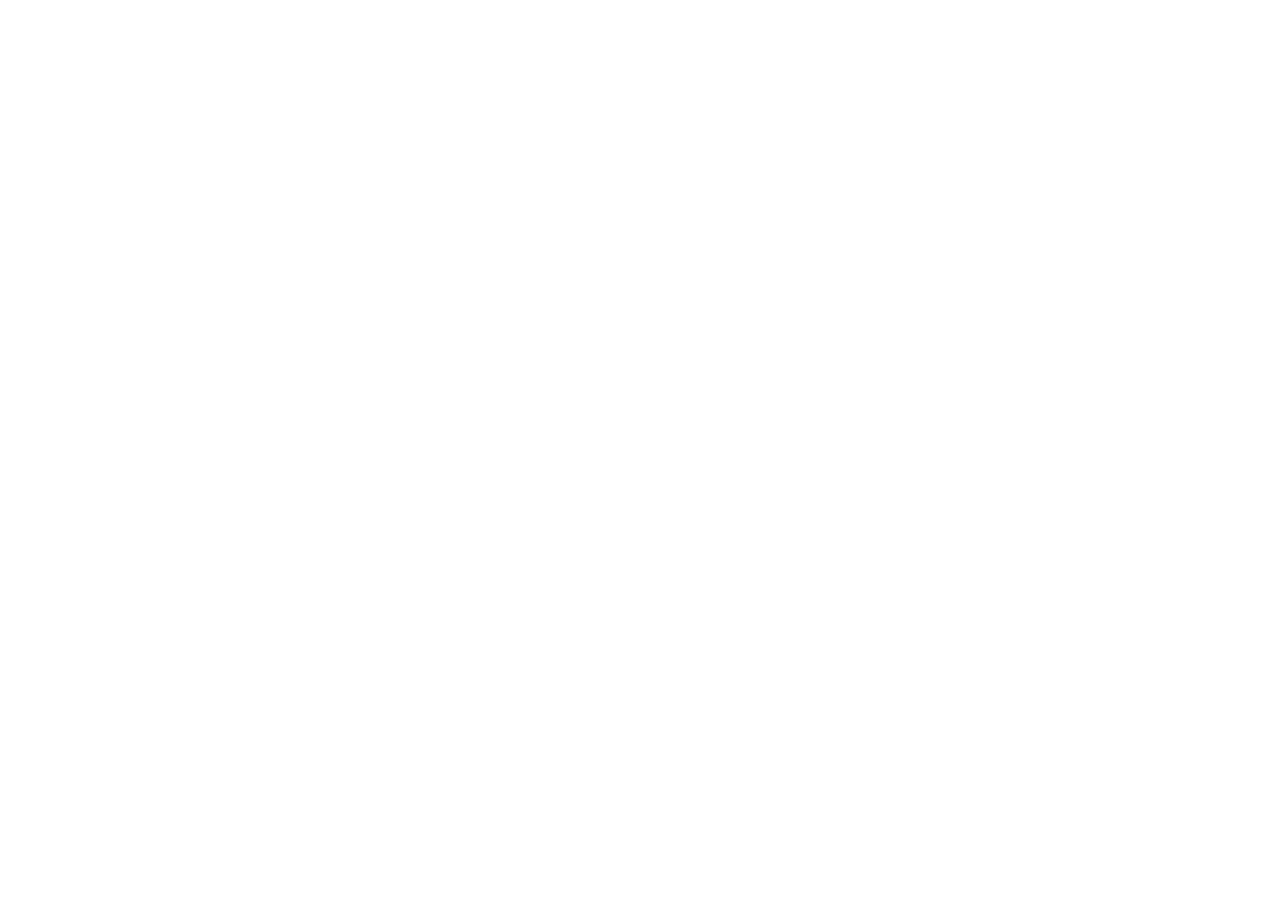
==== login.html @ 71e0a855 "init project" ====
<!DOCTYPE html>
<html lang="en">

<head>
  <meta charset="UTF-8">
  <meta http-equiv="X-UA-Compatible" content="IE=edge">
  <meta name="viewport" content="width=device-width, initial-scale=1.0">
  <title>Document</title>
</head>

<body>

</body>

</html>
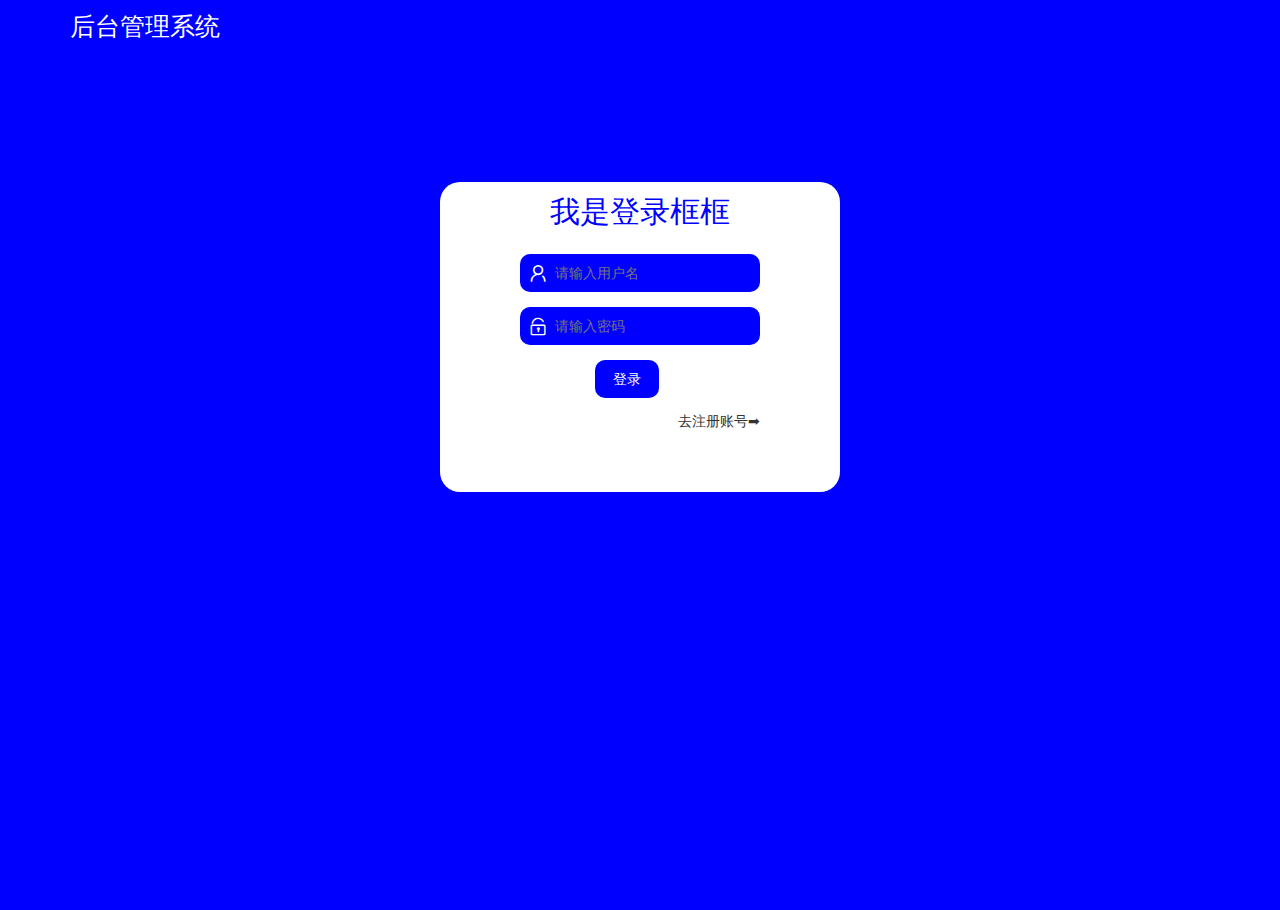
==== commit 13a1f03b: "完成了登录注册功能的开发" ====
--- a/login.html
+++ b/login.html
@@ -5,11 +5,87 @@
   <meta charset="UTF-8">
   <meta http-equiv="X-UA-Compatible" content="IE=edge">
   <meta name="viewport" content="width=device-width, initial-scale=1.0">
-  <title>Document</title>
+  <title>登录</title>
+  <!-- 导入layui 的样式 -->
+  <link rel="stylesheet" href="assets/lib/layui/css/layui.css">
+  <!-- 导入自定义样式 -->
+  <link rel="stylesheet" href="assets/css/login.css">
 </head>
 
 <body>
-
+  <!-- 头部标题 -->
+  <div class="layui-main">
+    <h2>后台管理系统</h2>
+    <!-- 登录注册区 -->
+    <div class="loginAndRegBox">
+      <!-- 大标题 -->
+      <div class="title-box">我是登录框框</div>
+      <!-- 登录的盒子 -->
+      <div class="login-box">
+        <!-- 这是登录的表单 -->
+        <form class="layui-form" id="form_login">
+          <!-- 用户名 -->
+          <div class="layui-form-item">
+            <i class="layui-icon layui-icon-username"></i>
+            <input type="text" name="username" required lay-verify="required" placeholder="请输入用户名" autocomplete="off"
+              class="layui-input">
+          </div>
+          <!-- 密码 -->
+          <div class="layui-form-item">
+            <i class="layui-icon layui-icon-password"></i>
+            <input type="password" name="password" required lay-verify="required|pwd" placeholder="请输入密码"
+              autocomplete="off" class="layui-input">
+          </div>
+          <!-- 登录按钮 -->
+          <div class="layui-form-item">
+            <button class="layui-btn " lay-submit>登录</button>
+          </div>
+          <div class="layui-form-item">
+            <a href="javascript:;" id="link_reg">去注册账号➡︎</a>
+          </div>
+        </form>
+      </div>
+      <!-- 注册的盒子 -->
+      <div class="reg-box">
+        <!-- 注册的表单 -->
+        <form class="layui-form" id="form_reg">
+          <!-- 用户名 -->
+          <div class="layui-form-item">
+            <i class="layui-icon layui-icon-username"></i>
+            <input type="text" name="username" required lay-verify="required" placeholder="请输入用户名" autocomplete="off"
+              class="layui-input">
+          </div>
+          <!-- 密码 -->
+          <div class="layui-form-item">
+            <i class="layui-icon layui-icon-password"></i>
+            <input type="password" name="password" required lay-verify="required|pwd" placeholder="请输入密码"
+              autocomplete="off" class="layui-input">
+          </div>
+          <!-- 密码确认框 -->
+          <div class="layui-form-item">
+            <i class="layui-icon layui-icon-password"></i>
+            <input type="password" name="repassword" required lay-verify="required|pwd|repwd" placeholder="再次确认密码"
+              autocomplete="off" class="layui-input">
+          </div>
+          <!-- 注册按钮 -->
+          <div class="layui-form-item">
+            <button class="layui-btn " lay-submit>注册</button>
+          </div>
+          <div class="layui-form-item">
+            <a href="javascript:;" id="link_login">⬅︎去登录</a>
+          </div>
+        </form>
+      </div>
+    </div>
+  </div>
+  <!-- 导入layui的js文件 -->
+  <script src="/assets/lib/layui/layui.all.js"></script>
+  <!-- 导入jQuery -->
+  <script src="/assets/lib/jquery.js"></script>
+  <!-- 导入自己封装的baseAPI.js文件 -->
+  <script src="/assets/js/baseAPI.js"></script>
+  <!-- 导入自定义javascript -->
+  <script src="/assets/js/longin.js"></script>
 </body>
 
 </html>--- a/assets/lib/layui/css/layui.css
+++ b/assets/lib/layui/css/layui.css
@@ -0,0 +1,2 @@
+/** layui-v2.5.5 MIT License By https://www.layui.com */
+ .layui-inline,img{display:inline-block;vertical-align:middle}h1,h2,h3,h4,h5,h6{font-weight:400}.layui-edge,.layui-header,.layui-inline,.layui-main{position:relative}.layui-body,.layui-edge,.layui-elip{overflow:hidden}.layui-btn,.layui-edge,.layui-inline,img{vertical-align:middle}.layui-btn,.layui-disabled,.layui-icon,.layui-unselect{-moz-user-select:none;-webkit-user-select:none;-ms-user-select:none}.layui-elip,.layui-form-checkbox span,.layui-form-pane .layui-form-label{text-overflow:ellipsis;white-space:nowrap}.layui-breadcrumb,.layui-tree-btnGroup{visibility:hidden}blockquote,body,button,dd,div,dl,dt,form,h1,h2,h3,h4,h5,h6,input,li,ol,p,pre,td,textarea,th,ul{margin:0;padding:0;-webkit-tap-highlight-color:rgba(0,0,0,0)}a:active,a:hover{outline:0}img{border:none}li{list-style:none}table{border-collapse:collapse;border-spacing:0}h4,h5,h6{font-size:100%}button,input,optgroup,option,select,textarea{font-family:inherit;font-size:inherit;font-style:inherit;font-weight:inherit;outline:0}pre{white-space:pre-wrap;white-space:-moz-pre-wrap;white-space:-pre-wrap;white-space:-o-pre-wrap;word-wrap:break-word}body{line-height:24px;font:14px Helvetica Neue,Helvetica,PingFang SC,Tahoma,Arial,sans-serif}hr{height:1px;margin:10px 0;border:0;clear:both}a{color:#333;text-decoration:none}a:hover{color:#777}a cite{font-style:normal;*cursor:pointer}.layui-border-box,.layui-border-box *{box-sizing:border-box}.layui-box,.layui-box *{box-sizing:content-box}.layui-clear{clear:both;*zoom:1}.layui-clear:after{content:'\20';clear:both;*zoom:1;display:block;height:0}.layui-inline{*display:inline;*zoom:1}.layui-edge{display:inline-block;width:0;height:0;border-width:6px;border-style:dashed;border-color:transparent}.layui-edge-top{top:-4px;border-bottom-color:#999;border-bottom-style:solid}.layui-edge-right{border-left-color:#999;border-left-style:solid}.layui-edge-bottom{top:2px;border-top-color:#999;border-top-style:solid}.layui-edge-left{border-right-color:#999;border-right-style:solid}.layui-disabled,.layui-disabled:hover{color:#d2d2d2!important;cursor:not-allowed!important}.layui-circle{border-radius:100%}.layui-show{display:block!important}.layui-hide{display:none!important}@font-face{font-family:layui-icon;src:url(../font/iconfont.eot?v=250);src:url(../font/iconfont.eot?v=250#iefix) format('embedded-opentype'),url(../font/iconfont.woff2?v=250) format('woff2'),url(../font/iconfont.woff?v=250) format('woff'),url(../font/iconfont.ttf?v=250) format('truetype'),url(../font/iconfont.svg?v=250#layui-icon) format('svg')}.layui-icon{font-family:layui-icon!important;font-size:16px;font-style:normal;-webkit-font-smoothing:antialiased;-moz-osx-font-smoothing:grayscale}.layui-icon-reply-fill:before{content:"\e611"}.layui-icon-set-fill:before{content:"\e614"}.layui-icon-menu-fill:before{content:"\e60f"}.layui-icon-search:before{content:"\e615"}.layui-icon-share:before{content:"\e641"}.layui-icon-set-sm:before{content:"\e620"}.layui-icon-engine:before{content:"\e628"}.layui-icon-close:before{content:"\1006"}.layui-icon-close-fill:before{content:"\1007"}.layui-icon-chart-screen:before{content:"\e629"}.layui-icon-star:before{content:"\e600"}.layui-icon-circle-dot:before{content:"\e617"}.layui-icon-chat:before{content:"\e606"}.layui-icon-release:before{content:"\e609"}.layui-icon-list:before{content:"\e60a"}.layui-icon-chart:before{content:"\e62c"}.layui-icon-ok-circle:before{content:"\1005"}.layui-icon-layim-theme:before{content:"\e61b"}.layui-icon-table:before{content:"\e62d"}.layui-icon-right:before{content:"\e602"}.layui-icon-left:before{content:"\e603"}.layui-icon-cart-simple:before{content:"\e698"}.layui-icon-face-cry:before{content:"\e69c"}.layui-icon-face-smile:before{content:"\e6af"}.layui-icon-survey:before{content:"\e6b2"}.layui-icon-tree:before{content:"\e62e"}.layui-icon-upload-circle:before{content:"\e62f"}.layui-icon-add-circle:before{content:"\e61f"}.layui-icon-download-circle:before{content:"\e601"}.layui-icon-templeate-1:before{content:"\e630"}.layui-icon-util:before{content:"\e631"}.layui-icon-face-surprised:before{content:"\e664"}.layui-icon-edit:before{content:"\e642"}.layui-icon-speaker:before{content:"\e645"}.layui-icon-down:before{content:"\e61a"}.layui-icon-file:before{content:"\e621"}.layui-icon-layouts:before{content:"\e632"}.layui-icon-rate-half:before{content:"\e6c9"}.layui-icon-add-circle-fine:before{content:"\e608"}.layui-icon-prev-circle:before{content:"\e633"}.layui-icon-read:before{content:"\e705"}.layui-icon-404:before{content:"\e61c"}.layui-icon-carousel:before{content:"\e634"}.layui-icon-help:before{content:"\e607"}.layui-icon-code-circle:before{content:"\e635"}.layui-icon-water:before{content:"\e636"}.layui-icon-username:before{content:"\e66f"}.layui-icon-find-fill:before{content:"\e670"}.layui-icon-about:before{content:"\e60b"}.layui-icon-location:before{content:"\e715"}.layui-icon-up:before{content:"\e619"}.layui-icon-pause:before{content:"\e651"}.layui-icon-date:before{content:"\e637"}.layui-icon-layim-uploadfile:before{content:"\e61d"}.layui-icon-delete:before{content:"\e640"}.layui-icon-play:before{content:"\e652"}.layui-icon-top:before{content:"\e604"}.layui-icon-friends:before{content:"\e612"}.layui-icon-refresh-3:before{content:"\e9aa"}.layui-icon-ok:before{content:"\e605"}.layui-icon-layer:before{content:"\e638"}.layui-icon-face-smile-fine:before{content:"\e60c"}.layui-icon-dollar:before{content:"\e659"}.layui-icon-group:before{content:"\e613"}.layui-icon-layim-download:before{content:"\e61e"}.layui-icon-picture-fine:before{content:"\e60d"}.layui-icon-link:before{content:"\e64c"}.layui-icon-diamond:before{content:"\e735"}.layui-icon-log:before{content:"\e60e"}.layui-icon-rate-solid:before{content:"\e67a"}.layui-icon-fonts-del:before{content:"\e64f"}.layui-icon-unlink:before{content:"\e64d"}.layui-icon-fonts-clear:before{content:"\e639"}.layui-icon-triangle-r:before{content:"\e623"}.layui-icon-circle:before{content:"\e63f"}.layui-icon-radio:before{content:"\e643"}.layui-icon-align-center:before{content:"\e647"}.layui-icon-align-right:before{content:"\e648"}.layui-icon-align-left:before{content:"\e649"}.layui-icon-loading-1:before{content:"\e63e"}.layui-icon-return:before{content:"\e65c"}.layui-icon-fonts-strong:before{content:"\e62b"}.layui-icon-upload:before{content:"\e67c"}.layui-icon-dialogue:before{content:"\e63a"}.layui-icon-video:before{content:"\e6ed"}.layui-icon-headset:before{content:"\e6fc"}.layui-icon-cellphone-fine:before{content:"\e63b"}.layui-icon-add-1:before{content:"\e654"}.layui-icon-face-smile-b:before{content:"\e650"}.layui-icon-fonts-html:before{content:"\e64b"}.layui-icon-form:before{content:"\e63c"}.layui-icon-cart:before{content:"\e657"}.layui-icon-camera-fill:before{content:"\e65d"}.layui-icon-tabs:before{content:"\e62a"}.layui-icon-fonts-code:before{content:"\e64e"}.layui-icon-fire:before{content:"\e756"}.layui-icon-set:before{content:"\e716"}.layui-icon-fonts-u:before{content:"\e646"}.layui-icon-triangle-d:before{content:"\e625"}.layui-icon-tips:before{content:"\e702"}.layui-icon-picture:before{content:"\e64a"}.layui-icon-more-vertical:before{content:"\e671"}.layui-icon-flag:before{content:"\e66c"}.layui-icon-loading:before{content:"\e63d"}.layui-icon-fonts-i:before{content:"\e644"}.layui-icon-refresh-1:before{content:"\e666"}.layui-icon-rmb:before{content:"\e65e"}.layui-icon-home:before{content:"\e68e"}.layui-icon-user:before{content:"\e770"}.layui-icon-notice:before{content:"\e667"}.layui-icon-login-weibo:before{content:"\e675"}.layui-icon-voice:before{content:"\e688"}.layui-icon-upload-drag:before{content:"\e681"}.layui-icon-login-qq:before{content:"\e676"}.layui-icon-snowflake:before{content:"\e6b1"}.layui-icon-file-b:before{content:"\e655"}.layui-icon-template:before{content:"\e663"}.layui-icon-auz:before{content:"\e672"}.layui-icon-console:before{content:"\e665"}.layui-icon-app:before{content:"\e653"}.layui-icon-prev:before{content:"\e65a"}.layui-icon-website:before{content:"\e7ae"}.layui-icon-next:before{content:"\e65b"}.layui-icon-component:before{content:"\e857"}.layui-icon-more:before{content:"\e65f"}.layui-icon-login-wechat:before{content:"\e677"}.layui-icon-shrink-right:before{content:"\e668"}.layui-icon-spread-left:before{content:"\e66b"}.layui-icon-camera:before{content:"\e660"}.layui-icon-note:before{content:"\e66e"}.layui-icon-refresh:before{content:"\e669"}.layui-icon-female:before{content:"\e661"}.layui-icon-male:before{content:"\e662"}.layui-icon-password:before{content:"\e673"}.layui-icon-senior:before{content:"\e674"}.layui-icon-theme:before{content:"\e66a"}.layui-icon-tread:before{content:"\e6c5"}.layui-icon-praise:before{content:"\e6c6"}.layui-icon-star-fill:before{content:"\e658"}.layui-icon-rate:before{content:"\e67b"}.layui-icon-template-1:before{content:"\e656"}.layui-icon-vercode:before{content:"\e679"}.layui-icon-cellphone:before{content:"\e678"}.layui-icon-screen-full:before{content:"\e622"}.layui-icon-screen-restore:before{content:"\e758"}.layui-icon-cols:before{content:"\e610"}.layui-icon-export:before{content:"\e67d"}.layui-icon-print:before{content:"\e66d"}.layui-icon-slider:before{content:"\e714"}.layui-icon-addition:before{content:"\e624"}.layui-icon-subtraction:before{content:"\e67e"}.layui-icon-service:before{content:"\e626"}.layui-icon-transfer:before{content:"\e691"}.layui-main{width:1140px;margin:0 auto}.layui-header{z-index:1000;height:60px}.layui-header a:hover{transition:all .5s;-webkit-transition:all .5s}.layui-side{position:fixed;left:0;top:0;bottom:0;z-index:999;width:200px;overflow-x:hidden}.layui-side-scroll{position:relative;width:220px;height:100%;overflow-x:hidden}.layui-body{position:absolute;left:200px;right:0;top:0;bottom:0;z-index:998;width:auto;overflow-y:auto;box-sizing:border-box}.layui-layout-body{overflow:hidden}.layui-layout-admin .layui-header{background-color:#23262E}.layui-layout-admin .layui-side{top:60px;width:200px;overflow-x:hidden}.layui-layout-admin .layui-body{position:fixed;top:60px;bottom:44px}.layui-layout-admin .layui-main{width:auto;margin:0 15px}.layui-layout-admin .layui-footer{position:fixed;left:200px;right:0;bottom:0;height:44px;line-height:44px;padding:0 15px;background-color:#eee}.layui-layout-admin .layui-logo{position:absolute;left:0;top:0;width:200px;height:100%;line-height:60px;text-align:center;color:#009688;font-size:16px}.layui-layout-admin .layui-header .layui-nav{background:0 0}.layui-layout-left{position:absolute!important;left:200px;top:0}.layui-layout-right{position:absolute!important;right:0;top:0}.layui-container{position:relative;margin:0 auto;padding:0 15px;box-sizing:border-box}.layui-fluid{position:relative;margin:0 auto;padding:0 15px}.layui-row:after,.layui-row:before{content:'';display:block;clear:both}.layui-col-lg1,.layui-col-lg10,.layui-col-lg11,.layui-col-lg12,.layui-col-lg2,.layui-col-lg3,.layui-col-lg4,.layui-col-lg5,.layui-col-lg6,.layui-col-lg7,.layui-col-lg8,.layui-col-lg9,.layui-col-md1,.layui-col-md10,.layui-col-md11,.layui-col-md12,.layui-col-md2,.layui-col-md3,.layui-col-md4,.layui-col-md5,.layui-col-md6,.layui-col-md7,.layui-col-md8,.layui-col-md9,.layui-col-sm1,.layui-col-sm10,.layui-col-sm11,.layui-col-sm12,.layui-col-sm2,.layui-col-sm3,.layui-col-sm4,.layui-col-sm5,.layui-col-sm6,.layui-col-sm7,.layui-col-sm8,.layui-col-sm9,.layui-col-xs1,.layui-col-xs10,.layui-col-xs11,.layui-col-xs12,.layui-col-xs2,.layui-col-xs3,.layui-col-xs4,.layui-col-xs5,.layui-col-xs6,.layui-col-xs7,.layui-col-xs8,.layui-col-xs9{position:relative;display:block;box-sizing:border-box}.layui-col-xs1,.layui-col-xs10,.layui-col-xs11,.layui-col-xs12,.layui-col-xs2,.layui-col-xs3,.layui-col-xs4,.layui-col-xs5,.layui-col-xs6,.layui-col-xs7,.layui-col-xs8,.layui-col-xs9{float:left}.layui-col-xs1{width:8.33333333%}.layui-col-xs2{width:16.66666667%}.layui-col-xs3{width:25%}.layui-col-xs4{width:33.33333333%}.layui-col-xs5{width:41.66666667%}.layui-col-xs6{width:50%}.layui-col-xs7{width:58.33333333%}.layui-col-xs8{width:66.66666667%}.layui-col-xs9{width:75%}.layui-col-xs10{width:83.33333333%}.layui-col-xs11{width:91.66666667%}.layui-col-xs12{width:100%}.layui-col-xs-offset1{margin-left:8.33333333%}.layui-col-xs-offset2{margin-left:16.66666667%}.layui-col-xs-offset3{margin-left:25%}.layui-col-xs-offset4{margin-left:33.33333333%}.layui-col-xs-offset5{margin-left:41.66666667%}.layui-col-xs-offset6{margin-left:50%}.layui-col-xs-offset7{margin-left:58.33333333%}.layui-col-xs-offset8{margin-left:66.66666667%}.layui-col-xs-offset9{margin-left:75%}.layui-col-xs-offset10{margin-left:83.33333333%}.layui-col-xs-offset11{margin-left:91.66666667%}.layui-col-xs-offset12{margin-left:100%}@media screen and (max-width:768px){.layui-hide-xs{display:none!important}.layui-show-xs-block{display:block!important}.layui-show-xs-inline{display:inline!important}.layui-show-xs-inline-block{display:inline-block!important}}@media screen and (min-width:768px){.layui-container{width:750px}.layui-hide-sm{display:none!important}.layui-show-sm-block{display:block!important}.layui-show-sm-inline{display:inline!important}.layui-show-sm-inline-block{display:inline-block!important}.layui-col-sm1,.layui-col-sm10,.layui-col-sm11,.layui-col-sm12,.layui-col-sm2,.layui-col-sm3,.layui-col-sm4,.layui-col-sm5,.layui-col-sm6,.layui-col-sm7,.layui-col-sm8,.layui-col-sm9{float:left}.layui-col-sm1{width:8.33333333%}.layui-col-sm2{width:16.66666667%}.layui-col-sm3{width:25%}.layui-col-sm4{width:33.33333333%}.layui-col-sm5{width:41.66666667%}.layui-col-sm6{width:50%}.layui-col-sm7{width:58.33333333%}.layui-col-sm8{width:66.66666667%}.layui-col-sm9{width:75%}.layui-col-sm10{width:83.33333333%}.layui-col-sm11{width:91.66666667%}.layui-col-sm12{width:100%}.layui-col-sm-offset1{margin-left:8.33333333%}.layui-col-sm-offset2{margin-left:16.66666667%}.layui-col-sm-offset3{margin-left:25%}.layui-col-sm-offset4{margin-left:33.33333333%}.layui-col-sm-offset5{margin-left:41.66666667%}.layui-col-sm-offset6{margin-left:50%}.layui-col-sm-offset7{margin-left:58.33333333%}.layui-col-sm-offset8{margin-left:66.66666667%}.layui-col-sm-offset9{margin-left:75%}.layui-col-sm-offset10{margin-left:83.33333333%}.layui-col-sm-offset11{margin-left:91.66666667%}.layui-col-sm-offset12{margin-left:100%}}@media screen and (min-width:992px){.layui-container{width:970px}.layui-hide-md{display:none!important}.layui-show-md-block{display:block!important}.layui-show-md-inline{display:inline!important}.layui-show-md-inline-block{display:inline-block!important}.layui-col-md1,.layui-col-md10,.layui-col-md11,.layui-col-md12,.layui-col-md2,.layui-col-md3,.layui-col-md4,.layui-col-md5,.layui-col-md6,.layui-col-md7,.layui-col-md8,.layui-col-md9{float:left}.layui-col-md1{width:8.33333333%}.layui-col-md2{width:16.66666667%}.layui-col-md3{width:25%}.layui-col-md4{width:33.33333333%}.layui-col-md5{width:41.66666667%}.layui-col-md6{width:50%}.layui-col-md7{width:58.33333333%}.layui-col-md8{width:66.66666667%}.layui-col-md9{width:75%}.layui-col-md10{width:83.33333333%}.layui-col-md11{width:91.66666667%}.layui-col-md12{width:100%}.layui-col-md-offset1{margin-left:8.33333333%}.layui-col-md-offset2{margin-left:16.66666667%}.layui-col-md-offset3{margin-left:25%}.layui-col-md-offset4{margin-left:33.33333333%}.layui-col-md-offset5{margin-left:41.66666667%}.layui-col-md-offset6{margin-left:50%}.layui-col-md-offset7{margin-left:58.33333333%}.layui-col-md-offset8{margin-left:66.66666667%}.layui-col-md-offset9{margin-left:75%}.layui-col-md-offset10{margin-left:83.33333333%}.layui-col-md-offset11{margin-left:91.66666667%}.layui-col-md-offset12{margin-left:100%}}@media screen and (min-width:1200px){.layui-container{width:1170px}.layui-hide-lg{display:none!important}.layui-show-lg-block{display:block!important}.layui-show-lg-inline{display:inline!important}.layui-show-lg-inline-block{display:inline-block!important}.layui-col-lg1,.layui-col-lg10,.layui-col-lg11,.layui-col-lg12,.layui-col-lg2,.layui-col-lg3,.layui-col-lg4,.layui-col-lg5,.layui-col-lg6,.layui-col-lg7,.layui-col-lg8,.layui-col-lg9{float:left}.layui-col-lg1{width:8.33333333%}.layui-col-lg2{width:16.66666667%}.layui-col-lg3{width:25%}.layui-col-lg4{width:33.33333333%}.layui-col-lg5{width:41.66666667%}.layui-col-lg6{width:50%}.layui-col-lg7{width:58.33333333%}.layui-col-lg8{width:66.66666667%}.layui-col-lg9{width:75%}.layui-col-lg10{width:83.33333333%}.layui-col-lg11{width:91.66666667%}.layui-col-lg12{width:100%}.layui-col-lg-offset1{margin-left:8.33333333%}.layui-col-lg-offset2{margin-left:16.66666667%}.layui-col-lg-offset3{margin-left:25%}.layui-col-lg-offset4{margin-left:33.33333333%}.layui-col-lg-offset5{margin-left:41.66666667%}.layui-col-lg-offset6{margin-left:50%}.layui-col-lg-offset7{margin-left:58.33333333%}.layui-col-lg-offset8{margin-left:66.66666667%}.layui-col-lg-offset9{margin-left:75%}.layui-col-lg-offset10{margin-left:83.33333333%}.layui-col-lg-offset11{margin-left:91.66666667%}.layui-col-lg-offset12{margin-left:100%}}.layui-col-space1{margin:-.5px}.layui-col-space1>*{padding:.5px}.layui-col-space3{margin:-1.5px}.layui-col-space3>*{padding:1.5px}.layui-col-space5{margin:-2.5px}.layui-col-space5>*{padding:2.5px}.layui-col-space8{margin:-3.5px}.layui-col-space8>*{padding:3.5px}.layui-col-space10{margin:-5px}.layui-col-space10>*{padding:5px}.layui-col-space12{margin:-6px}.layui-col-space12>*{padding:6px}.layui-col-space15{margin:-7.5px}.layui-col-space15>*{padding:7.5px}.layui-col-space18{margin:-9px}.layui-col-space18>*{padding:9px}.layui-col-space20{margin:-10px}.layui-col-space20>*{padding:10px}.layui-col-space22{margin:-11px}.layui-col-space22>*{padding:11px}.layui-col-space25{margin:-12.5px}.layui-col-space25>*{padding:12.5px}.layui-col-space30{margin:-15px}.layui-col-space30>*{padding:15px}.layui-btn,.layui-input,.layui-select,.layui-textarea,.layui-upload-button{outline:0;-webkit-appearance:none;transition:all .3s;-webkit-transition:all .3s;box-sizing:border-box}.layui-elem-quote{margin-bottom:10px;padding:15px;line-height:22px;border-left:5px solid #009688;border-radius:0 2px 2px 0;background-color:#f2f2f2}.layui-quote-nm{border-style:solid;border-width:1px 1px 1px 5px;background:0 0}.layui-elem-field{margin-bottom:10px;padding:0;border-width:1px;border-style:solid}.layui-elem-field legend{margin-left:20px;padding:0 10px;font-size:20px;font-weight:300}.layui-field-title{margin:10px 0 20px;border-width:1px 0 0}.layui-field-box{padding:10px 15px}.layui-field-title .layui-field-box{padding:10px 0}.layui-progress{position:relative;height:6px;border-radius:20px;background-color:#e2e2e2}.layui-progress-bar{position:absolute;left:0;top:0;width:0;max-width:100%;height:6px;border-radius:20px;text-align:right;background-color:#5FB878;transition:all .3s;-webkit-transition:all .3s}.layui-progress-big,.layui-progress-big .layui-progress-bar{height:18px;line-height:18px}.layui-progress-text{position:relative;top:-20px;line-height:18px;font-size:12px;color:#666}.layui-progress-big .layui-progress-text{position:static;padding:0 10px;color:#fff}.layui-collapse{border-width:1px;border-style:solid;border-radius:2px}.layui-colla-content,.layui-colla-item{border-top-width:1px;border-top-style:solid}.layui-colla-item:first-child{border-top:none}.layui-colla-title{position:relative;height:42px;line-height:42px;padding:0 15px 0 35px;color:#333;background-color:#f2f2f2;cursor:pointer;font-size:14px;overflow:hidden}.layui-colla-content{display:none;padding:10px 15px;line-height:22px;color:#666}.layui-colla-icon{position:absolute;left:15px;top:0;font-size:14px}.layui-card{margin-bottom:15px;border-radius:2px;background-color:#fff;box-shadow:0 1px 2px 0 rgba(0,0,0,.05)}.layui-card:last-child{margin-bottom:0}.layui-card-header{position:relative;height:42px;line-height:42px;padding:0 15px;border-bottom:1px solid #f6f6f6;color:#333;border-radius:2px 2px 0 0;font-size:14px}.layui-bg-black,.layui-bg-blue,.layui-bg-cyan,.layui-bg-green,.layui-bg-orange,.layui-bg-red{color:#fff!important}.layui-card-body{position:relative;padding:10px 15px;line-height:24px}.layui-card-body[pad15]{padding:15px}.layui-card-body[pad20]{padding:20px}.layui-card-body .layui-table{margin:5px 0}.layui-card .layui-tab{margin:0}.layui-panel-window{position:relative;padding:15px;border-radius:0;border-top:5px solid #E6E6E6;background-color:#fff}.layui-auxiliar-moving{position:fixed;left:0;right:0;top:0;bottom:0;width:100%;height:100%;background:0 0;z-index:9999999999}.layui-form-label,.layui-form-mid,.layui-form-select,.layui-input-block,.layui-input-inline,.layui-textarea{position:relative}.layui-bg-red{background-color:#FF5722!important}.layui-bg-orange{background-color:#FFB800!important}.layui-bg-green{background-color:#009688!important}.layui-bg-cyan{background-color:#2F4056!important}.layui-bg-blue{background-color:#1E9FFF!important}.layui-bg-black{background-color:#393D49!important}.layui-bg-gray{background-color:#eee!important;color:#666!important}.layui-badge-rim,.layui-colla-content,.layui-colla-item,.layui-collapse,.layui-elem-field,.layui-form-pane .layui-form-item[pane],.layui-form-pane .layui-form-label,.layui-input,.layui-layedit,.layui-layedit-tool,.layui-quote-nm,.layui-select,.layui-tab-bar,.layui-tab-card,.layui-tab-title,.layui-tab-title .layui-this:after,.layui-textarea{border-color:#e6e6e6}.layui-timeline-item:before,hr{background-color:#e6e6e6}.layui-text{line-height:22px;font-size:14px;color:#666}.layui-text h1,.layui-text h2,.layui-text h3{font-weight:500;color:#333}.layui-text h1{font-size:30px}.layui-text h2{font-size:24px}.layui-text h3{font-size:18px}.layui-text a:not(.layui-btn){color:#01AAED}.layui-text a:not(.layui-btn):hover{text-decoration:underline}.layui-text ul{padding:5px 0 5px 15px}.layui-text ul li{margin-top:5px;list-style-type:disc}.layui-text em,.layui-word-aux{color:#999!important;padding:0 5px!important}.layui-btn{display:inline-block;height:38px;line-height:38px;padding:0 18px;background-color:#009688;color:#fff;white-space:nowrap;text-align:center;font-size:14px;border:none;border-radius:2px;cursor:pointer}.layui-btn:hover{opacity:.8;filter:alpha(opacity=80);color:#fff}.layui-btn:active{opacity:1;filter:alpha(opacity=100)}.layui-btn+.layui-btn{margin-left:10px}.layui-btn-container{font-size:0}.layui-btn-container .layui-btn{margin-right:10px;margin-bottom:10px}.layui-btn-container .layui-btn+.layui-btn{margin-left:0}.layui-table .layui-btn-container .layui-btn{margin-bottom:9px}.layui-btn-radius{border-radius:100px}.layui-btn .layui-icon{margin-right:3px;font-size:18px;vertical-align:bottom;vertical-align:middle\9}.layui-btn-primary{border:1px solid #C9C9C9;background-color:#fff;color:#555}.layui-btn-primary:hover{border-color:#009688;color:#333}.layui-btn-normal{background-color:#1E9FFF}.layui-btn-warm{background-color:#FFB800}.layui-btn-danger{background-color:#FF5722}.layui-btn-checked{background-color:#5FB878}.layui-btn-disabled,.layui-btn-disabled:active,.layui-btn-disabled:hover{border:1px solid #e6e6e6;background-color:#FBFBFB;color:#C9C9C9;cursor:not-allowed;opacity:1}.layui-btn-lg{height:44px;line-height:44px;padding:0 25px;font-size:16px}.layui-btn-sm{height:30px;line-height:30px;padding:0 10px;font-size:12px}.layui-btn-sm i{font-size:16px!important}.layui-btn-xs{height:22px;line-height:22px;padding:0 5px;font-size:12px}.layui-btn-xs i{font-size:14px!important}.layui-btn-group{display:inline-block;vertical-align:middle;font-size:0}.layui-btn-group .layui-btn{margin-left:0!important;margin-right:0!important;border-left:1px solid rgba(255,255,255,.5);border-radius:0}.layui-btn-group .layui-btn-primary{border-left:none}.layui-btn-group .layui-btn-primary:hover{border-color:#C9C9C9;color:#009688}.layui-btn-group .layui-btn:first-child{border-left:none;border-radius:2px 0 0 2px}.layui-btn-group .layui-btn-primary:first-child{border-left:1px solid #c9c9c9}.layui-btn-group .layui-btn:last-child{border-radius:0 2px 2px 0}.layui-btn-group .layui-btn+.layui-btn{margin-left:0}.layui-btn-group+.layui-btn-group{margin-left:10px}.layui-btn-fluid{width:100%}.layui-input,.layui-select,.layui-textarea{height:38px;line-height:1.3;line-height:38px\9;border-width:1px;border-style:solid;background-color:#fff;border-radius:2px}.layui-input::-webkit-input-placeholder,.layui-select::-webkit-input-placeholder,.layui-textarea::-webkit-input-placeholder{line-height:1.3}.layui-input,.layui-textarea{display:block;width:100%;padding-left:10px}.layui-input:hover,.layui-textarea:hover{border-color:#D2D2D2!important}.layui-input:focus,.layui-textarea:focus{border-color:#C9C9C9!important}.layui-textarea{min-height:100px;height:auto;line-height:20px;padding:6px 10px;resize:vertical}.layui-select{padding:0 10px}.layui-form input[type=checkbox],.layui-form input[type=radio],.layui-form select{display:none}.layui-form [lay-ignore]{display:initial}.layui-form-item{margin-bottom:15px;clear:both;*zoom:1}.layui-form-item:after{content:'\20';clear:both;*zoom:1;display:block;height:0}.layui-form-label{float:left;display:block;padding:9px 15px;width:80px;font-weight:400;line-height:20px;text-align:right}.layui-form-label-col{display:block;float:none;padding:9px 0;line-height:20px;text-align:left}.layui-form-item .layui-inline{margin-bottom:5px;margin-right:10px}.layui-input-block{margin-left:110px;min-height:36px}.layui-input-inline{display:inline-block;vertical-align:middle}.layui-form-item .layui-input-inline{float:left;width:190px;margin-right:10px}.layui-form-text .layui-input-inline{width:auto}.layui-form-mid{float:left;display:block;padding:9px 0!important;line-height:20px;margin-right:10px}.layui-form-danger+.layui-form-select .layui-input,.layui-form-danger:focus{border-color:#FF5722!important}.layui-form-select .layui-input{padding-right:30px;cursor:pointer}.layui-form-select .layui-edge{position:absolute;right:10px;top:50%;margin-top:-3px;cursor:pointer;border-width:6px;border-top-color:#c2c2c2;border-top-style:solid;transition:all .3s;-webkit-transition:all .3s}.layui-form-select dl{display:none;position:absolute;left:0;top:42px;padding:5px 0;z-index:899;min-width:100%;border:1px solid #d2d2d2;max-height:300px;overflow-y:auto;background-color:#fff;border-radius:2px;box-shadow:0 2px 4px rgba(0,0,0,.12);box-sizing:border-box}.layui-form-select dl dd,.layui-form-select dl dt{padding:0 10px;line-height:36px;white-space:nowrap;overflow:hidden;text-overflow:ellipsis}.layui-form-select dl dt{font-size:12px;color:#999}.layui-form-select dl dd{cursor:pointer}.layui-form-select dl dd:hover{background-color:#f2f2f2;-webkit-transition:.5s all;transition:.5s all}.layui-form-select .layui-select-group dd{padding-left:20px}.layui-form-select dl dd.layui-select-tips{padding-left:10px!important;color:#999}.layui-form-select dl dd.layui-this{background-color:#5FB878;color:#fff}.layui-form-checkbox,.layui-form-select dl dd.layui-disabled{background-color:#fff}.layui-form-selected dl{display:block}.layui-form-checkbox,.layui-form-checkbox *,.layui-form-switch{display:inline-block;vertical-align:middle}.layui-form-selected .layui-edge{margin-top:-9px;-webkit-transform:rotate(180deg);transform:rotate(180deg);margin-top:-3px\9}:root .layui-form-selected .layui-edge{margin-top:-9px\0/IE9}.layui-form-selectup dl{top:auto;bottom:42px}.layui-select-none{margin:5px 0;text-align:center;color:#999}.layui-select-disabled .layui-disabled{border-color:#eee!important}.layui-select-disabled .layui-edge{border-top-color:#d2d2d2}.layui-form-checkbox{position:relative;height:30px;line-height:30px;margin-right:10px;padding-right:30px;cursor:pointer;font-size:0;-webkit-transition:.1s linear;transition:.1s linear;box-sizing:border-box}.layui-form-checkbox span{padding:0 10px;height:100%;font-size:14px;border-radius:2px 0 0 2px;background-color:#d2d2d2;color:#fff;overflow:hidden}.layui-form-checkbox:hover span{background-color:#c2c2c2}.layui-form-checkbox i{position:absolute;right:0;top:0;width:30px;height:28px;border:1px solid #d2d2d2;border-left:none;border-radius:0 2px 2px 0;color:#fff;font-size:20px;text-align:center}.layui-form-checkbox:hover i{border-color:#c2c2c2;color:#c2c2c2}.layui-form-checked,.layui-form-checked:hover{border-color:#5FB878}.layui-form-checked span,.layui-form-checked:hover span{background-color:#5FB878}.layui-form-checked i,.layui-form-checked:hover i{color:#5FB878}.layui-form-item .layui-form-checkbox{margin-top:4px}.layui-form-checkbox[lay-skin=primary]{height:auto!important;line-height:normal!important;min-width:18px;min-height:18px;border:none!important;margin-right:0;padding-left:28px;padding-right:0;background:0 0}.layui-form-checkbox[lay-skin=primary] span{padding-left:0;padding-right:15px;line-height:18px;background:0 0;color:#666}.layui-form-checkbox[lay-skin=primary] i{right:auto;left:0;width:16px;height:16px;line-height:16px;border:1px solid #d2d2d2;font-size:12px;border-radius:2px;background-color:#fff;-webkit-transition:.1s linear;transition:.1s linear}.layui-form-checkbox[lay-skin=primary]:hover i{border-color:#5FB878;color:#fff}.layui-form-checked[lay-skin=primary] i{border-color:#5FB878!important;background-color:#5FB878;color:#fff}.layui-checkbox-disbaled[lay-skin=primary] span{background:0 0!important;color:#c2c2c2}.layui-checkbox-disbaled[lay-skin=primary]:hover i{border-color:#d2d2d2}.layui-form-item .layui-form-checkbox[lay-skin=primary]{margin-top:10px}.layui-form-switch{position:relative;height:22px;line-height:22px;min-width:35px;padding:0 5px;margin-top:8px;border:1px solid #d2d2d2;border-radius:20px;cursor:pointer;background-color:#fff;-webkit-transition:.1s linear;transition:.1s linear}.layui-form-switch i{position:absolute;left:5px;top:3px;width:16px;height:16px;border-radius:20px;background-color:#d2d2d2;-webkit-transition:.1s linear;transition:.1s linear}.layui-form-switch em{position:relative;top:0;width:25px;margin-left:21px;padding:0!important;text-align:center!important;color:#999!important;font-style:normal!important;font-size:12px}.layui-form-onswitch{border-color:#5FB878;background-color:#5FB878}.layui-checkbox-disbaled,.layui-checkbox-disbaled i{border-color:#e2e2e2!important}.layui-form-onswitch i{left:100%;margin-left:-21px;background-color:#fff}.layui-form-onswitch em{margin-left:5px;margin-right:21px;color:#fff!important}.layui-checkbox-disbaled span{background-color:#e2e2e2!important}.layui-checkbox-disbaled:hover i{color:#fff!important}[lay-radio]{display:none}.layui-form-radio,.layui-form-radio *{display:inline-block;vertical-align:middle}.layui-form-radio{line-height:28px;margin:6px 10px 0 0;padding-right:10px;cursor:pointer;font-size:0}.layui-form-radio *{font-size:14px}.layui-form-radio>i{margin-right:8px;font-size:22px;color:#c2c2c2}.layui-form-radio>i:hover,.layui-form-radioed>i{color:#5FB878}.layui-radio-disbaled>i{color:#e2e2e2!important}.layui-form-pane .layui-form-label{width:110px;padding:8px 15px;height:38px;line-height:20px;border-width:1px;border-style:solid;border-radius:2px 0 0 2px;text-align:center;background-color:#FBFBFB;overflow:hidden;box-sizing:border-box}.layui-form-pane .layui-input-inline{margin-left:-1px}.layui-form-pane .layui-input-block{margin-left:110px;left:-1px}.layui-form-pane .layui-input{border-radius:0 2px 2px 0}.layui-form-pane .layui-form-text .layui-form-label{float:none;width:100%;border-radius:2px;box-sizing:border-box;text-align:left}.layui-form-pane .layui-form-text .layui-input-inline{display:block;margin:0;top:-1px;clear:both}.layui-form-pane .layui-form-text .layui-input-block{margin:0;left:0;top:-1px}.layui-form-pane .layui-form-text .layui-textarea{min-height:100px;border-radius:0 0 2px 2px}.layui-form-pane .layui-form-checkbox{margin:4px 0 4px 10px}.layui-form-pane .layui-form-radio,.layui-form-pane .layui-form-switch{margin-top:6px;margin-left:10px}.layui-form-pane .layui-form-item[pane]{position:relative;border-width:1px;border-style:solid}.layui-form-pane .layui-form-item[pane] .layui-form-label{position:absolute;left:0;top:0;height:100%;border-width:0 1px 0 0}.layui-form-pane .layui-form-item[pane] .layui-input-inline{margin-left:110px}@media screen and (max-width:450px){.layui-form-item .layui-form-label{text-overflow:ellipsis;overflow:hidden;white-space:nowrap}.layui-form-item .layui-inline{display:block;margin-right:0;margin-bottom:20px;clear:both}.layui-form-item .layui-inline:after{content:'\20';clear:both;display:block;height:0}.layui-form-item .layui-input-inline{display:block;float:none;left:-3px;width:auto;margin:0 0 10px 112px}.layui-form-item .layui-input-inline+.layui-form-mid{margin-left:110px;top:-5px;padding:0}.layui-form-item .layui-form-checkbox{margin-right:5px;margin-bottom:5px}}.layui-layedit{border-width:1px;border-style:solid;border-radius:2px}.layui-layedit-tool{padding:3px 5px;border-bottom-width:1px;border-bottom-style:solid;font-size:0}.layedit-tool-fixed{position:fixed;top:0;border-top:1px solid #e2e2e2}.layui-layedit-tool .layedit-tool-mid,.layui-layedit-tool .layui-icon{display:inline-block;vertical-align:middle;text-align:center;font-size:14px}.layui-layedit-tool .layui-icon{position:relative;width:32px;height:30px;line-height:30px;margin:3px 5px;color:#777;cursor:pointer;border-radius:2px}.layui-layedit-tool .layui-icon:hover{color:#393D49}.layui-layedit-tool .layui-icon:active{color:#000}.layui-layedit-tool .layedit-tool-active{background-color:#e2e2e2;color:#000}.layui-layedit-tool .layui-disabled,.layui-layedit-tool .layui-disabled:hover{color:#d2d2d2;cursor:not-allowed}.layui-layedit-tool .layedit-tool-mid{width:1px;height:18px;margin:0 10px;background-color:#d2d2d2}.layedit-tool-html{width:50px!important;font-size:30px!important}.layedit-tool-b,.layedit-tool-code,.layedit-tool-help{font-size:16px!important}.layedit-tool-d,.layedit-tool-face,.layedit-tool-image,.layedit-tool-unlink{font-size:18px!important}.layedit-tool-image input{position:absolute;font-size:0;left:0;top:0;width:100%;height:100%;opacity:.01;filter:Alpha(opacity=1);cursor:pointer}.layui-layedit-iframe iframe{display:block;width:100%}#LAY_layedit_code{overflow:hidden}.layui-laypage{display:inline-block;*display:inline;*zoom:1;vertical-align:middle;margin:10px 0;font-size:0}.layui-laypage>a:first-child,.layui-laypage>a:first-child em{border-radius:2px 0 0 2px}.layui-laypage>a:last-child,.layui-laypage>a:last-child em{border-radius:0 2px 2px 0}.layui-laypage>:first-child{margin-left:0!important}.layui-laypage>:last-child{margin-right:0!important}.layui-laypage a,.layui-laypage button,.layui-laypage input,.layui-laypage select,.layui-laypage span{border:1px solid #e2e2e2}.layui-laypage a,.layui-laypage span{display:inline-block;*display:inline;*zoom:1;vertical-align:middle;padding:0 15px;height:28px;line-height:28px;margin:0 -1px 5px 0;background-color:#fff;color:#333;font-size:12px}.layui-flow-more a *,.layui-laypage input,.layui-table-view select[lay-ignore]{display:inline-block}.layui-laypage a:hover{color:#009688}.layui-laypage em{font-style:normal}.layui-laypage .layui-laypage-spr{color:#999;font-weight:700}.layui-laypage a{text-decoration:none}.layui-laypage .layui-laypage-curr{position:relative}.layui-laypage .layui-laypage-curr em{position:relative;color:#fff}.layui-laypage .layui-laypage-curr .layui-laypage-em{position:absolute;left:-1px;top:-1px;padding:1px;width:100%;height:100%;background-color:#009688}.layui-laypage-em{border-radius:2px}.layui-laypage-next em,.layui-laypage-prev em{font-family:Sim sun;font-size:16px}.layui-laypage .layui-laypage-count,.layui-laypage .layui-laypage-limits,.layui-laypage .layui-laypage-refresh,.layui-laypage .layui-laypage-skip{margin-left:10px;margin-right:10px;padding:0;border:none}.layui-laypage .layui-laypage-limits,.layui-laypage .layui-laypage-refresh{vertical-align:top}.layui-laypage .layui-laypage-refresh i{font-size:18px;cursor:pointer}.layui-laypage select{height:22px;padding:3px;border-radius:2px;cursor:pointer}.layui-laypage .layui-laypage-skip{height:30px;line-height:30px;color:#999}.layui-laypage button,.layui-laypage input{height:30px;line-height:30px;border-radius:2px;vertical-align:top;background-color:#fff;box-sizing:border-box}.layui-laypage input{width:40px;margin:0 10px;padding:0 3px;text-align:center}.layui-laypage input:focus,.layui-laypage select:focus{border-color:#009688!important}.layui-laypage button{margin-left:10px;padding:0 10px;cursor:pointer}.layui-table,.layui-table-view{margin:10px 0}.layui-flow-more{margin:10px 0;text-align:center;color:#999;font-size:14px}.layui-flow-more a{height:32px;line-height:32px}.layui-flow-more a *{vertical-align:top}.layui-flow-more a cite{padding:0 20px;border-radius:3px;background-color:#eee;color:#333;font-style:normal}.layui-flow-more a cite:hover{opacity:.8}.layui-flow-more a i{font-size:30px;color:#737383}.layui-table{width:100%;background-color:#fff;color:#666}.layui-table tr{transition:all .3s;-webkit-transition:all .3s}.layui-table th{text-align:left;font-weight:400}.layui-table tbody tr:hover,.layui-table thead tr,.layui-table-click,.layui-table-header,.layui-table-hover,.layui-table-mend,.layui-table-patch,.layui-table-tool,.layui-table-total,.layui-table-total tr,.layui-table[lay-even] tr:nth-child(even){background-color:#f2f2f2}.layui-table td,.layui-table th,.layui-table-col-set,.layui-table-fixed-r,.layui-table-grid-down,.layui-table-header,.layui-table-page,.layui-table-tips-main,.layui-table-tool,.layui-table-total,.layui-table-view,.layui-table[lay-skin=line],.layui-table[lay-skin=row]{border-width:1px;border-style:solid;border-color:#e6e6e6}.layui-table td,.layui-table th{position:relative;padding:9px 15px;min-height:20px;line-height:20px;font-size:14px}.layui-table[lay-skin=line] td,.layui-table[lay-skin=line] th{border-width:0 0 1px}.layui-table[lay-skin=row] td,.layui-table[lay-skin=row] th{border-width:0 1px 0 0}.layui-table[lay-skin=nob] td,.layui-table[lay-skin=nob] th{border:none}.layui-table img{max-width:100px}.layui-table[lay-size=lg] td,.layui-table[lay-size=lg] th{padding:15px 30px}.layui-table-view .layui-table[lay-size=lg] .layui-table-cell{height:40px;line-height:40px}.layui-table[lay-size=sm] td,.layui-table[lay-size=sm] th{font-size:12px;padding:5px 10px}.layui-table-view .layui-table[lay-size=sm] .layui-table-cell{height:20px;line-height:20px}.layui-table[lay-data]{display:none}.layui-table-box{position:relative;overflow:hidden}.layui-table-view .layui-table{position:relative;width:auto;margin:0}.layui-table-view .layui-table[lay-skin=line]{border-width:0 1px 0 0}.layui-table-view .layui-table[lay-skin=row]{border-width:0 0 1px}.layui-table-view .layui-table td,.layui-table-view .layui-table th{padding:5px 0;border-top:none;border-left:none}.layui-table-view .layui-table th.layui-unselect .layui-table-cell span{cursor:pointer}.layui-table-view .layui-table td{cursor:default}.layui-table-view .layui-table td[data-edit=text]{cursor:text}.layui-table-view .layui-form-checkbox[lay-skin=primary] i{width:18px;height:18px}.layui-table-view .layui-form-radio{line-height:0;padding:0}.layui-table-view .layui-form-radio>i{margin:0;font-size:20px}.layui-table-init{position:absolute;left:0;top:0;width:100%;height:100%;text-align:center;z-index:110}.layui-table-init .layui-icon{position:absolute;left:50%;top:50%;margin:-15px 0 0 -15px;font-size:30px;color:#c2c2c2}.layui-table-header{border-width:0 0 1px;overflow:hidden}.layui-table-header .layui-table{margin-bottom:-1px}.layui-table-tool .layui-inline[lay-event]{position:relative;width:26px;height:26px;padding:5px;line-height:16px;margin-right:10px;text-align:center;color:#333;border:1px solid #ccc;cursor:pointer;-webkit-transition:.5s all;transition:.5s all}.layui-table-tool .layui-inline[lay-event]:hover{border:1px solid #999}.layui-table-tool-temp{padding-right:120px}.layui-table-tool-self{position:absolute;right:17px;top:10px}.layui-table-tool .layui-table-tool-self .layui-inline[lay-event]{margin:0 0 0 10px}.layui-table-tool-panel{position:absolute;top:29px;left:-1px;padding:5px 0;min-width:150px;min-height:40px;border:1px solid #d2d2d2;text-align:left;overflow-y:auto;background-color:#fff;box-shadow:0 2px 4px rgba(0,0,0,.12)}.layui-table-cell,.layui-table-tool-panel li{overflow:hidden;text-overflow:ellipsis;white-space:nowrap}.layui-table-tool-panel li{padding:0 10px;line-height:30px;-webkit-transition:.5s all;transition:.5s all}.layui-table-tool-panel li .layui-form-checkbox[lay-skin=primary]{width:100%;padding-left:28px}.layui-table-tool-panel li:hover{background-color:#f2f2f2}.layui-table-tool-panel li .layui-form-checkbox[lay-skin=primary] i{position:absolute;left:0;top:0}.layui-table-tool-panel li .layui-form-checkbox[lay-skin=primary] span{padding:0}.layui-table-tool .layui-table-tool-self .layui-table-tool-panel{left:auto;right:-1px}.layui-table-col-set{position:absolute;right:0;top:0;width:20px;height:100%;border-width:0 0 0 1px;background-color:#fff}.layui-table-sort{width:10px;height:20px;margin-left:5px;cursor:pointer!important}.layui-table-sort .layui-edge{position:absolute;left:5px;border-width:5px}.layui-table-sort .layui-table-sort-asc{top:3px;border-top:none;border-bottom-style:solid;border-bottom-color:#b2b2b2}.layui-table-sort .layui-table-sort-asc:hover{border-bottom-color:#666}.layui-table-sort .layui-table-sort-desc{bottom:5px;border-bottom:none;border-top-style:solid;border-top-color:#b2b2b2}.layui-table-sort .layui-table-sort-desc:hover{border-top-color:#666}.layui-table-sort[lay-sort=asc] .layui-table-sort-asc{border-bottom-color:#000}.layui-table-sort[lay-sort=desc] .layui-table-sort-desc{border-top-color:#000}.layui-table-cell{height:28px;line-height:28px;padding:0 15px;position:relative;box-sizing:border-box}.layui-table-cell .layui-form-checkbox[lay-skin=primary]{top:-1px;padding:0}.layui-table-cell .layui-table-link{color:#01AAED}.laytable-cell-checkbox,.laytable-cell-numbers,.laytable-cell-radio,.laytable-cell-space{padding:0;text-align:center}.layui-table-body{position:relative;overflow:auto;margin-right:-1px;margin-bottom:-1px}.layui-table-body .layui-none{line-height:26px;padding:15px;text-align:center;color:#999}.layui-table-fixed{position:absolute;left:0;top:0;z-index:101}.layui-table-fixed .layui-table-body{overflow:hidden}.layui-table-fixed-l{box-shadow:0 -1px 8px rgba(0,0,0,.08)}.layui-table-fixed-r{left:auto;right:-1px;border-width:0 0 0 1px;box-shadow:-1px 0 8px rgba(0,0,0,.08)}.layui-table-fixed-r .layui-table-header{position:relative;overflow:visible}.layui-table-mend{position:absolute;right:-49px;top:0;height:100%;width:50px}.layui-table-tool{position:relative;z-index:890;width:100%;min-height:50px;line-height:30px;padding:10px 15px;border-width:0 0 1px}.layui-table-tool .layui-btn-container{margin-bottom:-10px}.layui-table-page,.layui-table-total{border-width:1px 0 0;margin-bottom:-1px;overflow:hidden}.layui-table-page{position:relative;width:100%;padding:7px 7px 0;height:41px;font-size:12px;white-space:nowrap}.layui-table-page>div{height:26px}.layui-table-page .layui-laypage{margin:0}.layui-table-page .layui-laypage a,.layui-table-page .layui-laypage span{height:26px;line-height:26px;margin-bottom:10px;border:none;background:0 0}.layui-table-page .layui-laypage a,.layui-table-page .layui-laypage span.layui-laypage-curr{padding:0 12px}.layui-table-page .layui-laypage span{margin-left:0;padding:0}.layui-table-page .layui-laypage .layui-laypage-prev{margin-left:-7px!important}.layui-table-page .layui-laypage .layui-laypage-curr .layui-laypage-em{left:0;top:0;padding:0}.layui-table-page .layui-laypage button,.layui-table-page .layui-laypage input{height:26px;line-height:26px}.layui-table-page .layui-laypage input{width:40px}.layui-table-page .layui-laypage button{padding:0 10px}.layui-table-page select{height:18px}.layui-table-patch .layui-table-cell{padding:0;width:30px}.layui-table-edit{position:absolute;left:0;top:0;width:100%;height:100%;padding:0 14px 1px;border-radius:0;box-shadow:1px 1px 20px rgba(0,0,0,.15)}.layui-table-edit:focus{border-color:#5FB878!important}select.layui-table-edit{padding:0 0 0 10px;border-color:#C9C9C9}.layui-table-view .layui-form-checkbox,.layui-table-view .layui-form-radio,.layui-table-view .layui-form-switch{top:0;margin:0;box-sizing:content-box}.layui-table-view .layui-form-checkbox{top:-1px;height:26px;line-height:26px}.layui-table-view .layui-form-checkbox i{height:26px}.layui-table-grid .layui-table-cell{overflow:visible}.layui-table-grid-down{position:absolute;top:0;right:0;width:26px;height:100%;padding:5px 0;border-width:0 0 0 1px;text-align:center;background-color:#fff;color:#999;cursor:pointer}.layui-table-grid-down .layui-icon{position:absolute;top:50%;left:50%;margin:-8px 0 0 -8px}.layui-table-grid-down:hover{background-color:#fbfbfb}body .layui-table-tips .layui-layer-content{background:0 0;padding:0;box-shadow:0 1px 6px rgba(0,0,0,.12)}.layui-table-tips-main{margin:-44px 0 0 -1px;max-height:150px;padding:8px 15px;font-size:14px;overflow-y:scroll;background-color:#fff;color:#666}.layui-table-tips-c{position:absolute;right:-3px;top:-13px;width:20px;height:20px;padding:3px;cursor:pointer;background-color:#666;border-radius:50%;color:#fff}.layui-table-tips-c:hover{background-color:#777}.layui-table-tips-c:before{position:relative;right:-2px}.layui-upload-file{display:none!important;opacity:.01;filter:Alpha(opacity=1)}.layui-upload-drag,.layui-upload-form,.layui-upload-wrap{display:inline-block}.layui-upload-list{margin:10px 0}.layui-upload-choose{padding:0 10px;color:#999}.layui-upload-drag{position:relative;padding:30px;border:1px dashed #e2e2e2;background-color:#fff;text-align:center;cursor:pointer;color:#999}.layui-upload-drag .layui-icon{font-size:50px;color:#009688}.layui-upload-drag[lay-over]{border-color:#009688}.layui-upload-iframe{position:absolute;width:0;height:0;border:0;visibility:hidden}.layui-upload-wrap{position:relative;vertical-align:middle}.layui-upload-wrap .layui-upload-file{display:block!important;position:absolute;left:0;top:0;z-index:10;font-size:100px;width:100%;height:100%;opacity:.01;filter:Alpha(opacity=1);cursor:pointer}.layui-transfer-active,.layui-transfer-box{display:inline-block;vertical-align:middle}.layui-transfer-box,.layui-transfer-header,.layui-transfer-search{border-width:0;border-style:solid;border-color:#e6e6e6}.layui-transfer-box{position:relative;border-width:1px;width:200px;height:360px;border-radius:2px;background-color:#fff}.layui-transfer-box .layui-form-checkbox{width:100%;margin:0!important}.layui-transfer-header{height:38px;line-height:38px;padding:0 10px;border-bottom-width:1px}.layui-transfer-search{position:relative;padding:10px;border-bottom-width:1px}.layui-transfer-search .layui-input{height:32px;padding-left:30px;font-size:12px}.layui-transfer-search .layui-icon-search{position:absolute;left:20px;top:50%;margin-top:-8px;color:#666}.layui-transfer-active{margin:0 15px}.layui-transfer-active .layui-btn{display:block;margin:0;padding:0 15px;background-color:#5FB878;border-color:#5FB878;color:#fff}.layui-transfer-active .layui-btn-disabled{background-color:#FBFBFB;border-color:#e6e6e6;color:#C9C9C9}.layui-transfer-active .layui-btn:first-child{margin-bottom:15px}.layui-transfer-active .layui-btn .layui-icon{margin:0;font-size:14px!important}.layui-transfer-data{padding:5px 0;overflow:auto}.layui-transfer-data li{height:32px;line-height:32px;padding:0 10px}.layui-transfer-data li:hover{background-color:#f2f2f2;transition:.5s all}.layui-transfer-data .layui-none{padding:15px 10px;text-align:center;color:#999}.layui-nav{position:relative;padding:0 20px;background-color:#393D49;color:#fff;border-radius:2px;font-size:0;box-sizing:border-box}.layui-nav *{font-size:14px}.layui-nav .layui-nav-item{position:relative;display:inline-block;*display:inline;*zoom:1;vertical-align:middle;line-height:60px}.layui-nav .layui-nav-item a{display:block;padding:0 20px;color:#fff;color:rgba(255,255,255,.7);transition:all .3s;-webkit-transition:all .3s}.layui-nav .layui-this:after,.layui-nav-bar,.layui-nav-tree .layui-nav-itemed:after{position:absolute;left:0;top:0;width:0;height:5px;background-color:#5FB878;transition:all .2s;-webkit-transition:all .2s}.layui-nav-bar{z-index:1000}.layui-nav .layui-nav-item a:hover,.layui-nav .layui-this a{color:#fff}.layui-nav .layui-this:after{content:'';top:auto;bottom:0;width:100%}.layui-nav-img{width:30px;height:30px;margin-right:10px;border-radius:50%}.layui-nav .layui-nav-more{content:'';width:0;height:0;border-style:solid dashed dashed;border-color:#fff transparent transparent;overflow:hidden;cursor:pointer;transition:all .2s;-webkit-transition:all .2s;position:absolute;top:50%;right:3px;margin-top:-3px;border-width:6px;border-top-color:rgba(255,255,255,.7)}.layui-nav .layui-nav-mored,.layui-nav-itemed>a .layui-nav-more{margin-top:-9px;border-style:dashed dashed solid;border-color:transparent transparent #fff}.layui-nav-child{display:none;position:absolute;left:0;top:65px;min-width:100%;line-height:36px;padding:5px 0;box-shadow:0 2px 4px rgba(0,0,0,.12);border:1px solid #d2d2d2;background-color:#fff;z-index:100;border-radius:2px;white-space:nowrap}.layui-nav .layui-nav-child a{color:#333}.layui-nav .layui-nav-child a:hover{background-color:#f2f2f2;color:#000}.layui-nav-child dd{position:relative}.layui-nav .layui-nav-child dd.layui-this a,.layui-nav-child dd.layui-this{background-color:#5FB878;color:#fff}.layui-nav-child dd.layui-this:after{display:none}.layui-nav-tree{width:200px;padding:0}.layui-nav-tree .layui-nav-item{display:block;width:100%;line-height:45px}.layui-nav-tree .layui-nav-item a{position:relative;height:45px;line-height:45px;text-overflow:ellipsis;overflow:hidden;white-space:nowrap}.layui-nav-tree .layui-nav-item a:hover{background-color:#4E5465}.layui-nav-tree .layui-nav-bar{width:5px;height:0;background-color:#009688}.layui-nav-tree .layui-nav-child dd.layui-this,.layui-nav-tree .layui-nav-child dd.layui-this a,.layui-nav-tree .layui-this,.layui-nav-tree .layui-this>a,.layui-nav-tree .layui-this>a:hover{background-color:#009688;color:#fff}.layui-nav-tree .layui-this:after{display:none}.layui-nav-itemed>a,.layui-nav-tree .layui-nav-title a,.layui-nav-tree .layui-nav-title a:hover{color:#fff!important}.layui-nav-tree .layui-nav-child{position:relative;z-index:0;top:0;border:none;box-shadow:none}.layui-nav-tree .layui-nav-child a{height:40px;line-height:40px;color:#fff;color:rgba(255,255,255,.7)}.layui-nav-tree .layui-nav-child,.layui-nav-tree .layui-nav-child a:hover{background:0 0;color:#fff}.layui-nav-tree .layui-nav-more{right:10px}.layui-nav-itemed>.layui-nav-child{display:block;padding:0;background-color:rgba(0,0,0,.3)!important}.layui-nav-itemed>.layui-nav-child>.layui-this>.layui-nav-child{display:block}.layui-nav-side{position:fixed;top:0;bottom:0;left:0;overflow-x:hidden;z-index:999}.layui-bg-blue .layui-nav-bar,.layui-bg-blue .layui-nav-itemed:after,.layui-bg-blue .layui-this:after{background-color:#93D1FF}.layui-bg-blue .layui-nav-child dd.layui-this{background-color:#1E9FFF}.layui-bg-blue .layui-nav-itemed>a,.layui-nav-tree.layui-bg-blue .layui-nav-title a,.layui-nav-tree.layui-bg-blue .layui-nav-title a:hover{background-color:#007DDB!important}.layui-breadcrumb{font-size:0}.layui-breadcrumb>*{font-size:14px}.layui-breadcrumb a{color:#999!important}.layui-breadcrumb a:hover{color:#5FB878!important}.layui-breadcrumb a cite{color:#666;font-style:normal}.layui-breadcrumb span[lay-separator]{margin:0 10px;color:#999}.layui-tab{margin:10px 0;text-align:left!important}.layui-tab[overflow]>.layui-tab-title{overflow:hidden}.layui-tab-title{position:relative;left:0;height:40px;white-space:nowrap;font-size:0;border-bottom-width:1px;border-bottom-style:solid;transition:all .2s;-webkit-transition:all .2s}.layui-tab-title li{display:inline-block;*display:inline;*zoom:1;vertical-align:middle;font-size:14px;transition:all .2s;-webkit-transition:all .2s;position:relative;line-height:40px;min-width:65px;padding:0 15px;text-align:center;cursor:pointer}.layui-tab-title li a{display:block}.layui-tab-title .layui-this{color:#000}.layui-tab-title .layui-this:after{position:absolute;left:0;top:0;content:'';width:100%;height:41px;border-width:1px;border-style:solid;border-bottom-color:#fff;border-radius:2px 2px 0 0;box-sizing:border-box;pointer-events:none}.layui-tab-bar{position:absolute;right:0;top:0;z-index:10;width:30px;height:39px;line-height:39px;border-width:1px;border-style:solid;border-radius:2px;text-align:center;background-color:#fff;cursor:pointer}.layui-tab-bar .layui-icon{position:relative;display:inline-block;top:3px;transition:all .3s;-webkit-transition:all .3s}.layui-tab-item{display:none}.layui-tab-more{padding-right:30px;height:auto!important;white-space:normal!important}.layui-tab-more li.layui-this:after{border-bottom-color:#e2e2e2;border-radius:2px}.layui-tab-more .layui-tab-bar .layui-icon{top:-2px;top:3px\9;-webkit-transform:rotate(180deg);transform:rotate(180deg)}:root .layui-tab-more .layui-tab-bar .layui-icon{top:-2px\0/IE9}.layui-tab-content{padding:10px}.layui-tab-title li .layui-tab-close{position:relative;display:inline-block;width:18px;height:18px;line-height:20px;margin-left:8px;top:1px;text-align:center;font-size:14px;color:#c2c2c2;transition:all .2s;-webkit-transition:all .2s}.layui-tab-title li .layui-tab-close:hover{border-radius:2px;background-color:#FF5722;color:#fff}.layui-tab-brief>.layui-tab-title .layui-this{color:#009688}.layui-tab-brief>.layui-tab-more li.layui-this:after,.layui-tab-brief>.layui-tab-title .layui-this:after{border:none;border-radius:0;border-bottom:2px solid #5FB878}.layui-tab-brief[overflow]>.layui-tab-title .layui-this:after{top:-1px}.layui-tab-card{border-width:1px;border-style:solid;border-radius:2px;box-shadow:0 2px 5px 0 rgba(0,0,0,.1)}.layui-tab-card>.layui-tab-title{background-color:#f2f2f2}.layui-tab-card>.layui-tab-title li{margin-right:-1px;margin-left:-1px}.layui-tab-card>.layui-tab-title .layui-this{background-color:#fff}.layui-tab-card>.layui-tab-title .layui-this:after{border-top:none;border-width:1px;border-bottom-color:#fff}.layui-tab-card>.layui-tab-title .layui-tab-bar{height:40px;line-height:40px;border-radius:0;border-top:none;border-right:none}.layui-tab-card>.layui-tab-more .layui-this{background:0 0;color:#5FB878}.layui-tab-card>.layui-tab-more .layui-this:after{border:none}.layui-timeline{padding-left:5px}.layui-timeline-item{position:relative;padding-bottom:20px}.layui-timeline-axis{position:absolute;left:-5px;top:0;z-index:10;width:20px;height:20px;line-height:20px;background-color:#fff;color:#5FB878;border-radius:50%;text-align:center;cursor:pointer}.layui-timeline-axis:hover{color:#FF5722}.layui-timeline-item:before{content:'';position:absolute;left:5px;top:0;z-index:0;width:1px;height:100%}.layui-timeline-item:last-child:before{display:none}.layui-timeline-item:first-child:before{display:block}.layui-timeline-content{padding-left:25px}.layui-timeline-title{position:relative;margin-bottom:10px}.layui-badge,.layui-badge-dot,.layui-badge-rim{position:relative;display:inline-block;padding:0 6px;font-size:12px;text-align:center;background-color:#FF5722;color:#fff;border-radius:2px}.layui-badge{height:18px;line-height:18px}.layui-badge-dot{width:8px;height:8px;padding:0;border-radius:50%}.layui-badge-rim{height:18px;line-height:18px;border-width:1px;border-style:solid;background-color:#fff;color:#666}.layui-btn .layui-badge,.layui-btn .layui-badge-dot{margin-left:5px}.layui-nav .layui-badge,.layui-nav .layui-badge-dot{position:absolute;top:50%;margin:-8px 6px 0}.layui-tab-title .layui-badge,.layui-tab-title .layui-badge-dot{left:5px;top:-2px}.layui-carousel{position:relative;left:0;top:0;background-color:#f8f8f8}.layui-carousel>[carousel-item]{position:relative;width:100%;height:100%;overflow:hidden}.layui-carousel>[carousel-item]:before{position:absolute;content:'\e63d';left:50%;top:50%;width:100px;line-height:20px;margin:-10px 0 0 -50px;text-align:center;color:#c2c2c2;font-family:layui-icon!important;font-size:30px;font-style:normal;-webkit-font-smoothing:antialiased;-moz-osx-font-smoothing:grayscale}.layui-carousel>[carousel-item]>*{display:none;position:absolute;left:0;top:0;width:100%;height:100%;background-color:#f8f8f8;transition-duration:.3s;-webkit-transition-duration:.3s}.layui-carousel-updown>*{-webkit-transition:.3s ease-in-out up;transition:.3s ease-in-out up}.layui-carousel-arrow{display:none\9;opacity:0;position:absolute;left:10px;top:50%;margin-top:-18px;width:36px;height:36px;line-height:36px;text-align:center;font-size:20px;border:0;border-radius:50%;background-color:rgba(0,0,0,.2);color:#fff;-webkit-transition-duration:.3s;transition-duration:.3s;cursor:pointer}.layui-carousel-arrow[lay-type=add]{left:auto!important;right:10px}.layui-carousel:hover .layui-carousel-arrow[lay-type=add],.layui-carousel[lay-arrow=always] .layui-carousel-arrow[lay-type=add]{right:20px}.layui-carousel[lay-arrow=always] .layui-carousel-arrow{opacity:1;left:20px}.layui-carousel[lay-arrow=none] .layui-carousel-arrow{display:none}.layui-carousel-arrow:hover,.layui-carousel-ind ul:hover{background-color:rgba(0,0,0,.35)}.layui-carousel:hover .layui-carousel-arrow{display:block\9;opacity:1;left:20px}.layui-carousel-ind{position:relative;top:-35px;width:100%;line-height:0!important;text-align:center;font-size:0}.layui-carousel[lay-indicator=outside]{margin-bottom:30px}.layui-carousel[lay-indicator=outside] .layui-carousel-ind{top:10px}.layui-carousel[lay-indicator=outside] .layui-carousel-ind ul{background-color:rgba(0,0,0,.5)}.layui-carousel[lay-indicator=none] .layui-carousel-ind{display:none}.layui-carousel-ind ul{display:inline-block;padding:5px;background-color:rgba(0,0,0,.2);border-radius:10px;-webkit-transition-duration:.3s;transition-duration:.3s}.layui-carousel-ind li{display:inline-block;width:10px;height:10px;margin:0 3px;font-size:14px;background-color:#e2e2e2;background-color:rgba(255,255,255,.5);border-radius:50%;cursor:pointer;-webkit-transition-duration:.3s;transition-duration:.3s}.layui-carousel-ind li:hover{background-color:rgba(255,255,255,.7)}.layui-carousel-ind li.layui-this{background-color:#fff}.layui-carousel>[carousel-item]>.layui-carousel-next,.layui-carousel>[carousel-item]>.layui-carousel-prev,.layui-carousel>[carousel-item]>.layui-this{display:block}.layui-carousel>[carousel-item]>.layui-this{left:0}.layui-carousel>[carousel-item]>.layui-carousel-prev{left:-100%}.layui-carousel>[carousel-item]>.layui-carousel-next{left:100%}.layui-carousel>[carousel-item]>.layui-carousel-next.layui-carousel-left,.layui-carousel>[carousel-item]>.layui-carousel-prev.layui-carousel-right{left:0}.layui-carousel>[carousel-item]>.layui-this.layui-carousel-left{left:-100%}.layui-carousel>[carousel-item]>.layui-this.layui-carousel-right{left:100%}.layui-carousel[lay-anim=updown] .layui-carousel-arrow{left:50%!important;top:20px;margin:0 0 0 -18px}.layui-carousel[lay-anim=updown]>[carousel-item]>*,.layui-carousel[lay-anim=fade]>[carousel-item]>*{left:0!important}.layui-carousel[lay-anim=updown] .layui-carousel-arrow[lay-type=add]{top:auto!important;bottom:20px}.layui-carousel[lay-anim=updown] .layui-carousel-ind{position:absolute;top:50%;right:20px;width:auto;height:auto}.layui-carousel[lay-anim=updown] .layui-carousel-ind ul{padding:3px 5px}.layui-carousel[lay-anim=updown] .layui-carousel-ind li{display:block;margin:6px 0}.layui-carousel[lay-anim=updown]>[carousel-item]>.layui-this{top:0}.layui-carousel[lay-anim=updown]>[carousel-item]>.layui-carousel-prev{top:-100%}.layui-carousel[lay-anim=updown]>[carousel-item]>.layui-carousel-next{top:100%}.layui-carousel[lay-anim=updown]>[carousel-item]>.layui-carousel-next.layui-carousel-left,.layui-carousel[lay-anim=updown]>[carousel-item]>.layui-carousel-prev.layui-carousel-right{top:0}.layui-carousel[lay-anim=updown]>[carousel-item]>.layui-this.layui-carousel-left{top:-100%}.layui-carousel[lay-anim=updown]>[carousel-item]>.layui-this.layui-carousel-right{top:100%}.layui-carousel[lay-anim=fade]>[carousel-item]>.layui-carousel-next,.layui-carousel[lay-anim=fade]>[carousel-item]>.layui-carousel-prev{opacity:0}.layui-carousel[lay-anim=fade]>[carousel-item]>.layui-carousel-next.layui-carousel-left,.layui-carousel[lay-anim=fade]>[carousel-item]>.layui-carousel-prev.layui-carousel-right{opacity:1}.layui-carousel[lay-anim=fade]>[carousel-item]>.layui-this.layui-carousel-left,.layui-carousel[lay-anim=fade]>[carousel-item]>.layui-this.layui-carousel-right{opacity:0}.layui-fixbar{position:fixed;right:15px;bottom:15px;z-index:999999}.layui-fixbar li{width:50px;height:50px;line-height:50px;margin-bottom:1px;text-align:center;cursor:pointer;font-size:30px;background-color:#9F9F9F;color:#fff;border-radius:2px;opacity:.95}.layui-fixbar li:hover{opacity:.85}.layui-fixbar li:active{opacity:1}.layui-fixbar .layui-fixbar-top{display:none;font-size:40px}body .layui-util-face{border:none;background:0 0}body .layui-util-face .layui-layer-content{padding:0;background-color:#fff;color:#666;box-shadow:none}.layui-util-face .layui-layer-TipsG{display:none}.layui-util-face ul{position:relative;width:372px;padding:10px;border:1px solid #D9D9D9;background-color:#fff;box-shadow:0 0 20px rgba(0,0,0,.2)}.layui-util-face ul li{cursor:pointer;float:left;border:1px solid #e8e8e8;height:22px;width:26px;overflow:hidden;margin:-1px 0 0 -1px;padding:4px 2px;text-align:center}.layui-util-face ul li:hover{position:relative;z-index:2;border:1px solid #eb7350;background:#fff9ec}.layui-code{position:relative;margin:10px 0;padding:15px;line-height:20px;border:1px solid #ddd;border-left-width:6px;background-color:#F2F2F2;color:#333;font-family:Courier New;font-size:12px}.layui-rate,.layui-rate *{display:inline-block;vertical-align:middle}.layui-rate{padding:10px 5px 10px 0;font-size:0}.layui-rate li i.layui-icon{font-size:20px;color:#FFB800;margin-right:5px;transition:all .3s;-webkit-transition:all .3s}.layui-rate li i:hover{cursor:pointer;transform:scale(1.12);-webkit-transform:scale(1.12)}.layui-rate[readonly] li i:hover{cursor:default;transform:scale(1)}.layui-colorpicker{width:26px;height:26px;border:1px solid #e6e6e6;padding:5px;border-radius:2px;line-height:24px;display:inline-block;cursor:pointer;transition:all .3s;-webkit-transition:all .3s}.layui-colorpicker:hover{border-color:#d2d2d2}.layui-colorpicker.layui-colorpicker-lg{width:34px;height:34px;line-height:32px}.layui-colorpicker.layui-colorpicker-sm{width:24px;height:24px;line-height:22px}.layui-colorpicker.layui-colorpicker-xs{width:22px;height:22px;line-height:20px}.layui-colorpicker-trigger-bgcolor{display:block;background:url([data-uri]);border-radius:2px}.layui-colorpicker-trigger-span{display:block;height:100%;box-sizing:border-box;border:1px solid rgba(0,0,0,.15);border-radius:2px;text-align:center}.layui-colorpicker-trigger-i{display:inline-block;color:#FFF;font-size:12px}.layui-colorpicker-trigger-i.layui-icon-close{color:#999}.layui-colorpicker-main{position:absolute;z-index:66666666;width:280px;padding:7px;background:#FFF;border:1px solid #d2d2d2;border-radius:2px;box-shadow:0 2px 4px rgba(0,0,0,.12)}.layui-colorpicker-main-wrapper{height:180px;position:relative}.layui-colorpicker-basis{width:260px;height:100%;position:relative}.layui-colorpicker-basis-white{width:100%;height:100%;position:absolute;top:0;left:0;background:linear-gradient(90deg,#FFF,hsla(0,0%,100%,0))}.layui-colorpicker-basis-black{width:100%;height:100%;position:absolute;top:0;left:0;background:linear-gradient(0deg,#000,transparent)}.layui-colorpicker-basis-cursor{width:10px;height:10px;border:1px solid #FFF;border-radius:50%;position:absolute;top:-3px;right:-3px;cursor:pointer}.layui-colorpicker-side{position:absolute;top:0;right:0;width:12px;height:100%;background:linear-gradient(red,#FF0,#0F0,#0FF,#00F,#F0F,red)}.layui-colorpicker-side-slider{width:100%;height:5px;box-shadow:0 0 1px #888;box-sizing:border-box;background:#FFF;border-radius:1px;border:1px solid #f0f0f0;cursor:pointer;position:absolute;left:0}.layui-colorpicker-main-alpha{display:none;height:12px;margin-top:7px;background:url([data-uri])}.layui-colorpicker-alpha-bgcolor{height:100%;position:relative}.layui-colorpicker-alpha-slider{width:5px;height:100%;box-shadow:0 0 1px #888;box-sizing:border-box;background:#FFF;border-radius:1px;border:1px solid #f0f0f0;cursor:pointer;position:absolute;top:0}.layui-colorpicker-main-pre{padding-top:7px;font-size:0}.layui-colorpicker-pre{width:20px;height:20px;border-radius:2px;display:inline-block;margin-left:6px;margin-bottom:7px;cursor:pointer}.layui-colorpicker-pre:nth-child(11n+1){margin-left:0}.layui-colorpicker-pre-isalpha{background:url([data-uri])}.layui-colorpicker-pre.layui-this{box-shadow:0 0 3px 2px rgba(0,0,0,.15)}.layui-colorpicker-pre>div{height:100%;border-radius:2px}.layui-colorpicker-main-input{text-align:right;padding-top:7px}.layui-colorpicker-main-input .layui-btn-container .layui-btn{margin:0 0 0 10px}.layui-colorpicker-main-input div.layui-inline{float:left;margin-right:10px;font-size:14px}.layui-colorpicker-main-input input.layui-input{width:150px;height:30px;color:#666}.layui-slider{height:4px;background:#e2e2e2;border-radius:3px;position:relative;cursor:pointer}.layui-slider-bar{border-radius:3px;position:absolute;height:100%}.layui-slider-step{position:absolute;top:0;width:4px;height:4px;border-radius:50%;background:#FFF;-webkit-transform:translateX(-50%);transform:translateX(-50%)}.layui-slider-wrap{width:36px;height:36px;position:absolute;top:-16px;-webkit-transform:translateX(-50%);transform:translateX(-50%);z-index:10;text-align:center}.layui-slider-wrap-btn{width:12px;height:12px;border-radius:50%;background:#FFF;display:inline-block;vertical-align:middle;cursor:pointer;transition:.3s}.layui-slider-wrap:after{content:"";height:100%;display:inline-block;vertical-align:middle}.layui-slider-wrap-btn.layui-slider-hover,.layui-slider-wrap-btn:hover{transform:scale(1.2)}.layui-slider-wrap-btn.layui-disabled:hover{transform:scale(1)!important}.layui-slider-tips{position:absolute;top:-42px;z-index:66666666;white-space:nowrap;display:none;-webkit-transform:translateX(-50%);transform:translateX(-50%);color:#FFF;background:#000;border-radius:3px;height:25px;line-height:25px;padding:0 10px}.layui-slider-tips:after{content:'';position:absolute;bottom:-12px;left:50%;margin-left:-6px;width:0;height:0;border-width:6px;border-style:solid;border-color:#000 transparent transparent}.layui-slider-input{width:70px;height:32px;border:1px solid #e6e6e6;border-radius:3px;font-size:16px;line-height:32px;position:absolute;right:0;top:-15px}.layui-slider-input-btn{display:none;position:absolute;top:0;right:0;width:20px;height:100%;border-left:1px solid #d2d2d2}.layui-slider-input-btn i{cursor:pointer;position:absolute;right:0;bottom:0;width:20px;height:50%;font-size:12px;line-height:16px;text-align:center;color:#999}.layui-slider-input-btn i:first-child{top:0;border-bottom:1px solid #d2d2d2}.layui-slider-input-txt{height:100%;font-size:14px}.layui-slider-input-txt input{height:100%;border:none}.layui-slider-input-btn i:hover{color:#009688}.layui-slider-vertical{width:4px;margin-left:34px}.layui-slider-vertical .layui-slider-bar{width:4px}.layui-slider-vertical .layui-slider-step{top:auto;left:0;-webkit-transform:translateY(50%);transform:translateY(50%)}.layui-slider-vertical .layui-slider-wrap{top:auto;left:-16px;-webkit-transform:translateY(50%);transform:translateY(50%)}.layui-slider-vertical .layui-slider-tips{top:auto;left:2px}@media \0screen{.layui-slider-wrap-btn{margin-left:-20px}.layui-slider-vertical .layui-slider-wrap-btn{margin-left:0;margin-bottom:-20px}.layui-slider-vertical .layui-slider-tips{margin-left:-8px}.layui-slider>span{margin-left:8px}}.layui-tree{line-height:22px}.layui-tree .layui-form-checkbox{margin:0!important}.layui-tree-set{width:100%;position:relative}.layui-tree-pack{display:none;padding-left:20px;position:relative}.layui-tree-iconClick,.layui-tree-main{display:inline-block;vertical-align:middle}.layui-tree-line .layui-tree-pack{padding-left:27px}.layui-tree-line .layui-tree-set .layui-tree-set:after{content:'';position:absolute;top:14px;left:-9px;width:17px;height:0;border-top:1px dotted #c0c4cc}.layui-tree-entry{position:relative;padding:3px 0;height:20px;white-space:nowrap}.layui-tree-entry:hover{background-color:#eee}.layui-tree-line .layui-tree-entry:hover{background-color:rgba(0,0,0,0)}.layui-tree-line .layui-tree-entry:hover .layui-tree-txt{color:#999;text-decoration:underline;transition:.3s}.layui-tree-main{cursor:pointer;padding-right:10px}.layui-tree-line .layui-tree-set:before{content:'';position:absolute;top:0;left:-9px;width:0;height:100%;border-left:1px dotted #c0c4cc}.layui-tree-line .layui-tree-set.layui-tree-setLineShort:before{height:13px}.layui-tree-line .layui-tree-set.layui-tree-setHide:before{height:0}.layui-tree-iconClick{position:relative;height:20px;line-height:20px;margin:0 10px;color:#c0c4cc}.layui-tree-icon{height:12px;line-height:12px;width:12px;text-align:center;border:1px solid #c0c4cc}.layui-tree-iconClick .layui-icon{font-size:18px}.layui-tree-icon .layui-icon{font-size:12px;color:#666}.layui-tree-iconArrow{padding:0 5px}.layui-tree-iconArrow:after{content:'';position:absolute;left:4px;top:3px;z-index:100;width:0;height:0;border-width:5px;border-style:solid;border-color:transparent transparent transparent #c0c4cc;transition:.5s}.layui-tree-btnGroup,.layui-tree-editInput{position:relative;vertical-align:middle;display:inline-block}.layui-tree-spread>.layui-tree-entry>.layui-tree-iconClick>.layui-tree-iconArrow:after{transform:rotate(90deg) translate(3px,4px)}.layui-tree-txt{display:inline-block;vertical-align:middle;color:#555}.layui-tree-search{margin-bottom:15px;color:#666}.layui-tree-btnGroup .layui-icon{display:inline-block;vertical-align:middle;padding:0 2px;cursor:pointer}.layui-tree-btnGroup .layui-icon:hover{color:#999;transition:.3s}.layui-tree-entry:hover .layui-tree-btnGroup{visibility:visible}.layui-tree-editInput{height:20px;line-height:20px;padding:0 3px;border:none;background-color:rgba(0,0,0,.05)}.layui-tree-emptyText{text-align:center;color:#999}.layui-anim{-webkit-animation-duration:.3s;animation-duration:.3s;-webkit-animation-fill-mode:both;animation-fill-mode:both}.layui-anim.layui-icon{display:inline-block}.layui-anim-loop{-webkit-animation-iteration-count:infinite;animation-iteration-count:infinite}.layui-trans,.layui-trans a{transition:all .3s;-webkit-transition:all .3s}@-webkit-keyframes layui-rotate{from{-webkit-transform:rotate(0)}to{-webkit-transform:rotate(360deg)}}@keyframes layui-rotate{from{transform:rotate(0)}to{transform:rotate(360deg)}}.layui-anim-rotate{-webkit-animation-name:layui-rotate;animation-name:layui-rotate;-webkit-animation-duration:1s;animation-duration:1s;-webkit-animation-timing-function:linear;animation-timing-function:linear}@-webkit-keyframes layui-up{from{-webkit-transform:translate3d(0,100%,0);opacity:.3}to{-webkit-transform:translate3d(0,0,0);opacity:1}}@keyframes layui-up{from{transform:translate3d(0,100%,0);opacity:.3}to{transform:translate3d(0,0,0);opacity:1}}.layui-anim-up{-webkit-animation-name:layui-up;animation-name:layui-up}@-webkit-keyframes layui-upbit{from{-webkit-transform:translate3d(0,30px,0);opacity:.3}to{-webkit-transform:translate3d(0,0,0);opacity:1}}@keyframes layui-upbit{from{transform:translate3d(0,30px,0);opacity:.3}to{transform:translate3d(0,0,0);opacity:1}}.layui-anim-upbit{-webkit-animation-name:layui-upbit;animation-name:layui-upbit}@-webkit-keyframes layui-scale{0%{opacity:.3;-webkit-transform:scale(.5)}100%{opacity:1;-webkit-transform:scale(1)}}@keyframes layui-scale{0%{opacity:.3;-ms-transform:scale(.5);transform:scale(.5)}100%{opacity:1;-ms-transform:scale(1);transform:scale(1)}}.layui-anim-scale{-webkit-animation-name:layui-scale;animation-name:layui-scale}@-webkit-keyframes layui-scale-spring{0%{opacity:.5;-webkit-transform:scale(.5)}80%{opacity:.8;-webkit-transform:scale(1.1)}100%{opacity:1;-webkit-transform:scale(1)}}@keyframes layui-scale-spring{0%{opacity:.5;transform:scale(.5)}80%{opacity:.8;transform:scale(1.1)}100%{opacity:1;transform:scale(1)}}.layui-anim-scaleSpring{-webkit-animation-name:layui-scale-spring;animation-name:layui-scale-spring}@-webkit-keyframes layui-fadein{0%{opacity:0}100%{opacity:1}}@keyframes layui-fadein{0%{opacity:0}100%{opacity:1}}.layui-anim-fadein{-webkit-animation-name:layui-fadein;animation-name:layui-fadein}@-webkit-keyframes layui-fadeout{0%{opacity:1}100%{opacity:0}}@keyframes layui-fadeout{0%{opacity:1}100%{opacity:0}}.layui-anim-fadeout{-webkit-animation-name:layui-fadeout;animation-name:layui-fadeout}--- a/assets/css/login.css
+++ b/assets/css/login.css
@@ -0,0 +1,88 @@
+html,
+body {
+  margin: 0;
+  padding: 0;
+  width: 100%;
+  height: 100%;
+  background-color: blue;
+}
+
+.layui-main h2 {
+  margin-top: 10px;
+  font-size: 25px;
+  color: white;
+}
+
+.loginAndRegBox {
+  position: absolute;
+  left: 50%;
+  top: 50%;
+  transform: translate(-50%, 50%);
+  width: 400px;
+  height: 310px;
+  background-color: white;
+  border-radius: 20px;
+  transition: all 1s;
+}
+
+.loginAndRegBox:hover {
+  box-shadow: 0 0 15px 10px rgba(0, 0, 0, 0.3);
+}
+
+.title-box {
+  padding-top: 10px;
+  box-sizing: border-box;
+  text-align: center;
+  font-size: 30px;
+  width: 100%;
+  height: 20%;
+  color: blue;
+  /* background-color: deeppink; */
+}
+
+.reg-box {
+  display: none;
+}
+.layui-form {
+  margin-top: 10px;
+  padding: 0 80px;
+}
+.layui-input {
+  box-sizing: border-box;
+  padding-left: 35px;
+  width: 100%;
+  background-color: blue;
+  border-radius: 10px;
+  border: none;
+  color: aliceblue;
+}
+
+.layui-btn {
+  /* margin-top: 10px; */
+  margin-left: 75px;
+  background-color: blue;
+  border-radius: 10px;
+  border: none;
+}
+
+#link_reg,
+#link_login {
+  float: right;
+}
+
+.layui-form-item {
+  position: relative;
+}
+
+.layui-form-item i {
+  font-size: 20px;
+  color: white;
+  position: absolute;
+  top: 8px;
+  left: 08px;
+}
+
+#link_login {
+  position: relative;
+  top: -7px;
+}
